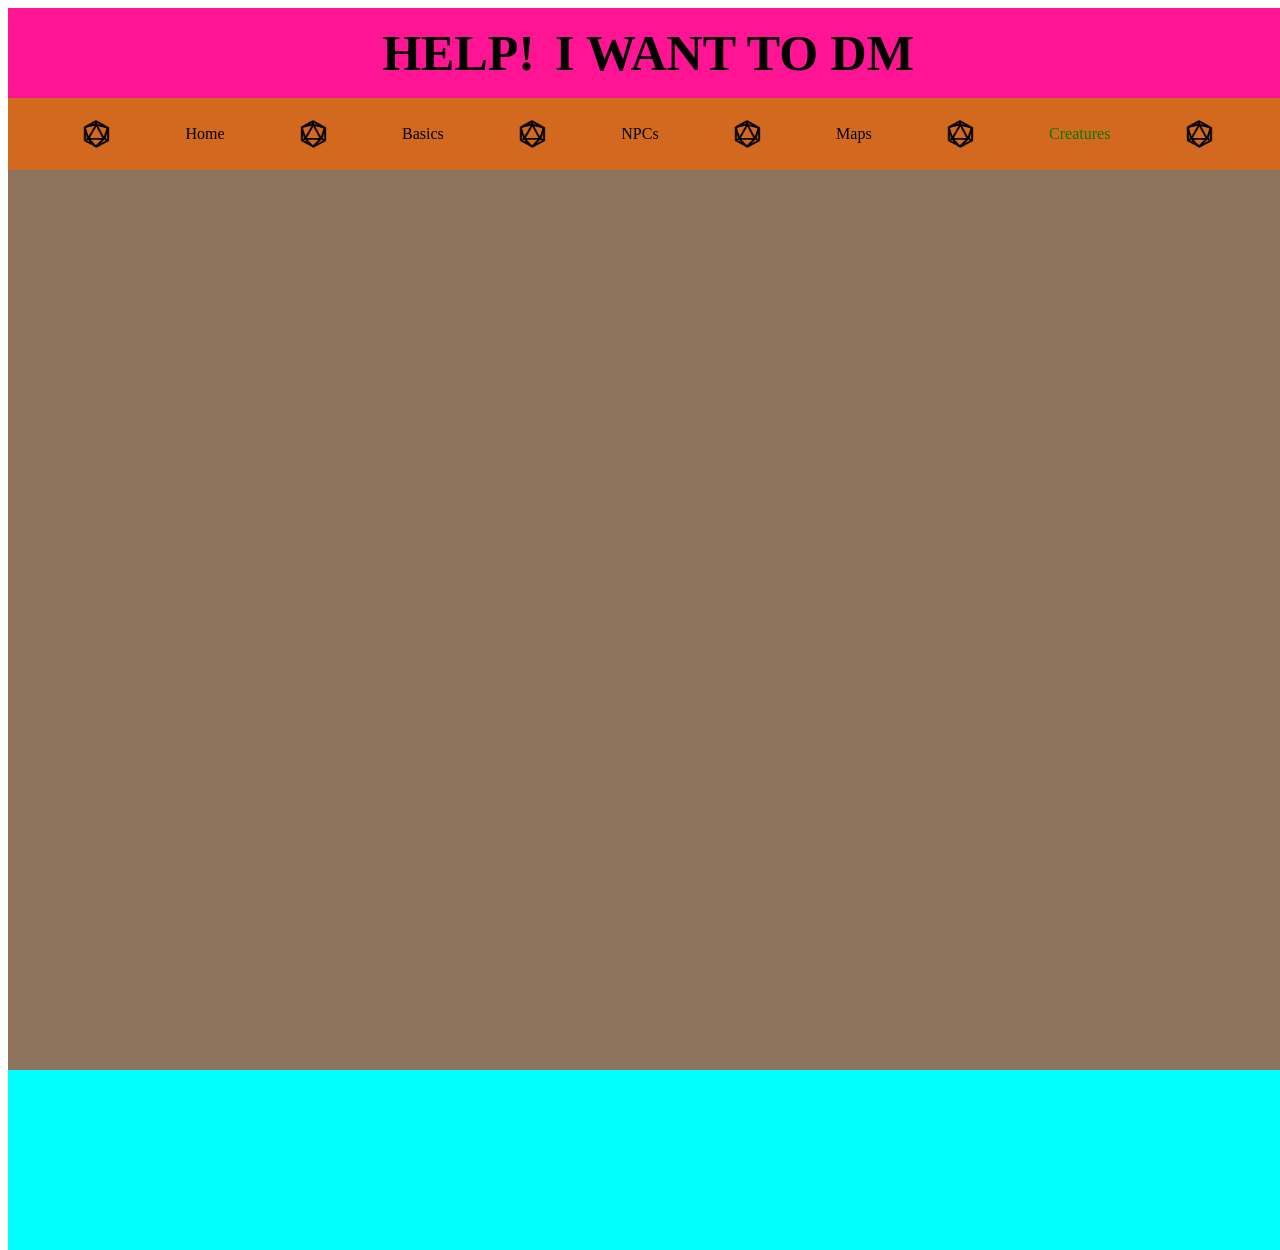
==== creatures.html @ 7632a1e1 "hemma arbete igen" ====
<!DOCTYPE html>
<html lang="en">
<head>
  <meta charset="UTF-8">
  <meta name="viewport" content="width=device-width, initial-scale=1.0">
  <link rel="stylesheet" href="css/style.css">
  <title>Creatures</title>
</head>
<body>
  <div class="wrapper"> 
    <header>
        <h1>HELP!</h1>
        <h1>I WANT TO DM</h1>
    </header>
    <nav>
      <img class="d20" src="img/menu_icon_real.png" alt="meny d20"> 
      <a class="navlink" href="homepage.html">Home</a>
      <img class="d20" src="img/menu_icon_real.png" alt="meny d20"> 
      <a class="navlink" href="Information.html">Basics</a>
      <img class="d20" src="img/menu_icon_real.png" alt="meny d20"> 
      <a class="navlink" href="NPCs.html">NPCs</a>
      <img class="d20" src="img/menu_icon_real.png" alt="meny d20"> 
      <a class="navlink" href="maps.html">Maps</a>
      <img class="d20" src="img/menu_icon_real.png" alt="meny d20"> 
      <a class="navlink current" href="creatures.html">Creatures</a>
      <img class="d20" src="img/menu_icon_real.png" alt="meny d20"> 
    </nav>
    <main></main>
    <footer></footer>
  </div>
</body>
</html>
---- css/style.css ----
:root{
    --main-color: 
    --main-text-color:
}


body {
 
}

body::-webkit-scrollbar {
  display: none;
}

/* Hide scrollbar for IE, Edge and Firefox */
body {
  -ms-overflow-style: none;  /* IE and Edge */
  scrollbar-width: none;  /* Firefox */
}

.wrapper{
    display: grid;
    width: 100vw;
    height: 100vh;
    grid-template-rows: 10vh 8vh 100vh 20vh;
    grid-template-areas: 
    'head'
    'nav'
    'main'
    'fot'
    ;
    
    /* bakgrund */


}

main{
    grid-area: main;
    background-color: rgb(143, 116, 93);
}

nav{
    background-color: chocolate;
    grid-area: nav;

    display: flex;
    flex-direction: row;

    justify-content: space-evenly;
    align-items: center;
}

header{
    grid-area: head;
    background-color: deeppink;
}

footer{
    grid-area: fot;
    background-color: aqua;
}


h1 {
    font-size: 30px;
    justify-self: center;
    align-self: center;
    margin: 10px;
}

.d20 {
    height: 20%;
}

.navlink {
    text-decoration: none;
    color: black;
}

.navlink:hover{
color: darkred;
}

.current{
    color: green;
}

h2{
    margin: 20px;
    justify-self: center;
}








/* BARA MOBIl */
@media screen and (max-width:500px) {
 main{
    padding: 10px;
 }

}
/* BARA dessktop */
@media screen and (min-width:501px) {
    header{
        display: flex;
        justify-content: center;
    }
    
    h1{
        flex-direction: row;
        font-size: 50px;
    }

    .d20 {
    height: 40%;
    }

}
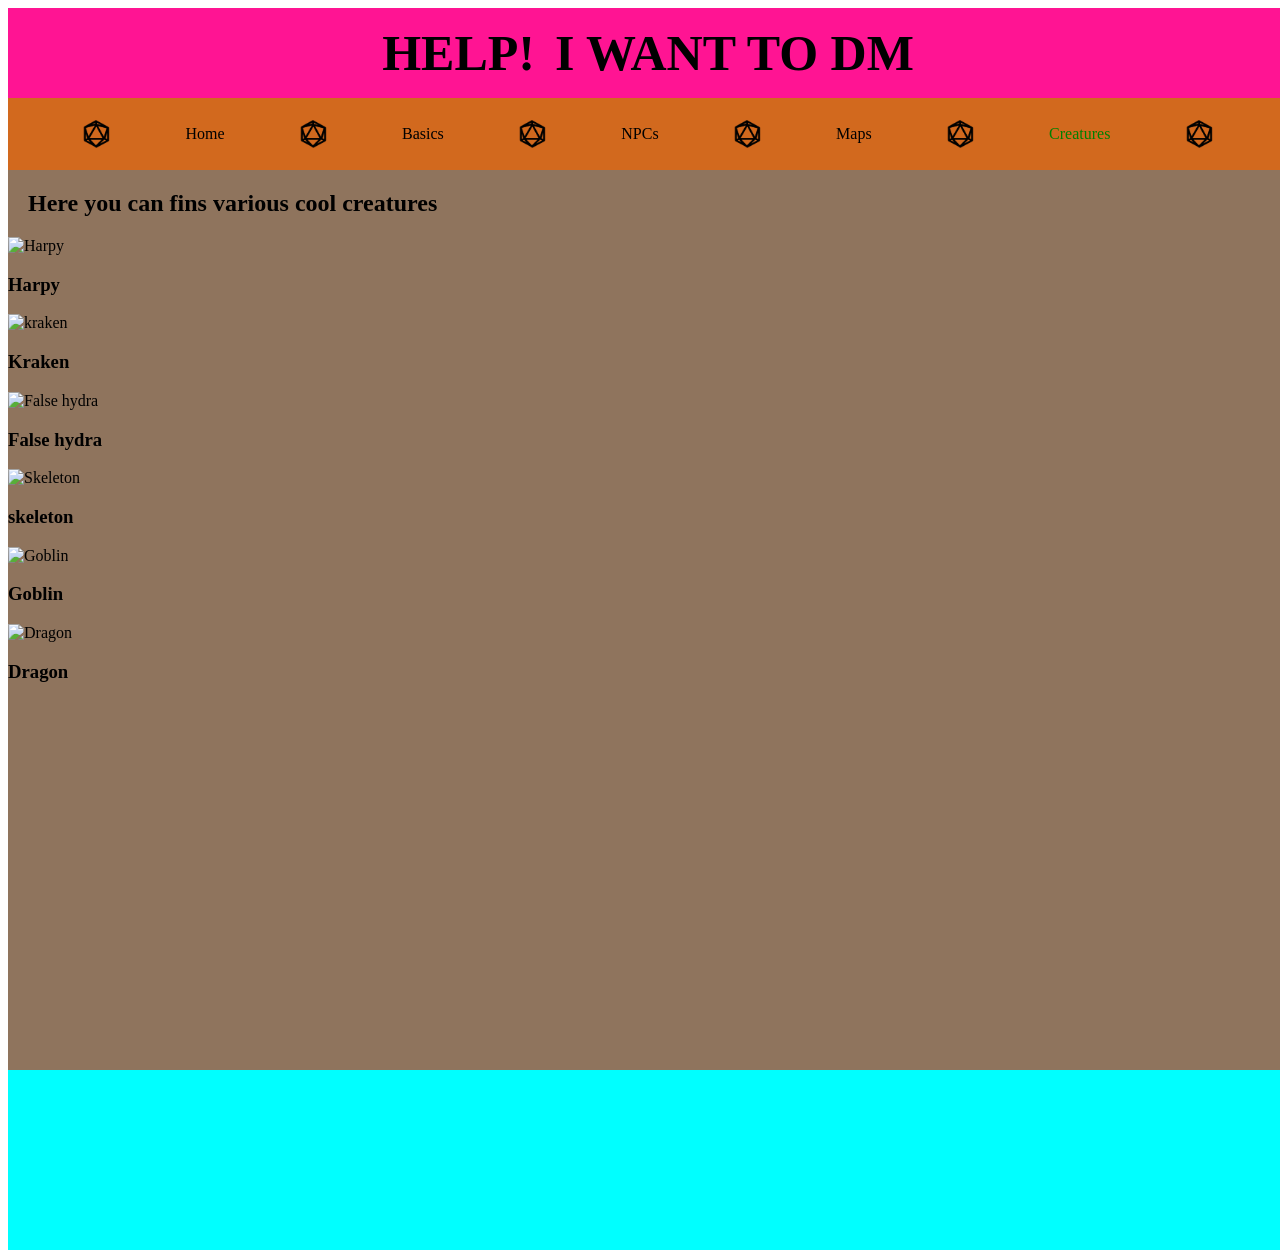
==== commit 52bd4b69: "arbete" ====
--- a/creatures.html
+++ b/creatures.html
@@ -25,7 +25,33 @@
       <a class="navlink current" href="creatures.html">Creatures</a>
       <img class="d20" src="img/menu_icon_real.png" alt="meny d20"> 
     </nav>
-    <main></main>
+    <main>
+      <h2>Here you can fins various cool creatures</h2>
+      <div class="cards">
+        <img src="" alt="Harpy">
+        <h3>Harpy</h3>
+      </div>
+      <div class="cards">
+        <img src="" alt="kraken">
+        <h3>Kraken</h3>
+      </div>
+      <div class="cards">
+        <img src="" alt="False hydra">
+        <h3>False hydra</h3>
+      </div>
+      <div class="cards">
+        <img src="" alt="Skeleton">
+        <h3>skeleton</h3>
+      </div>
+      <div class="cards">
+        <img src="" alt="Goblin">
+        <h3>Goblin</h3>
+      </div>
+      <div class="cards">
+        <img src="" alt="Dragon">
+        <h3>Dragon</h3>
+      </div>
+    </main>
     <footer></footer>
   </div>
 </body>
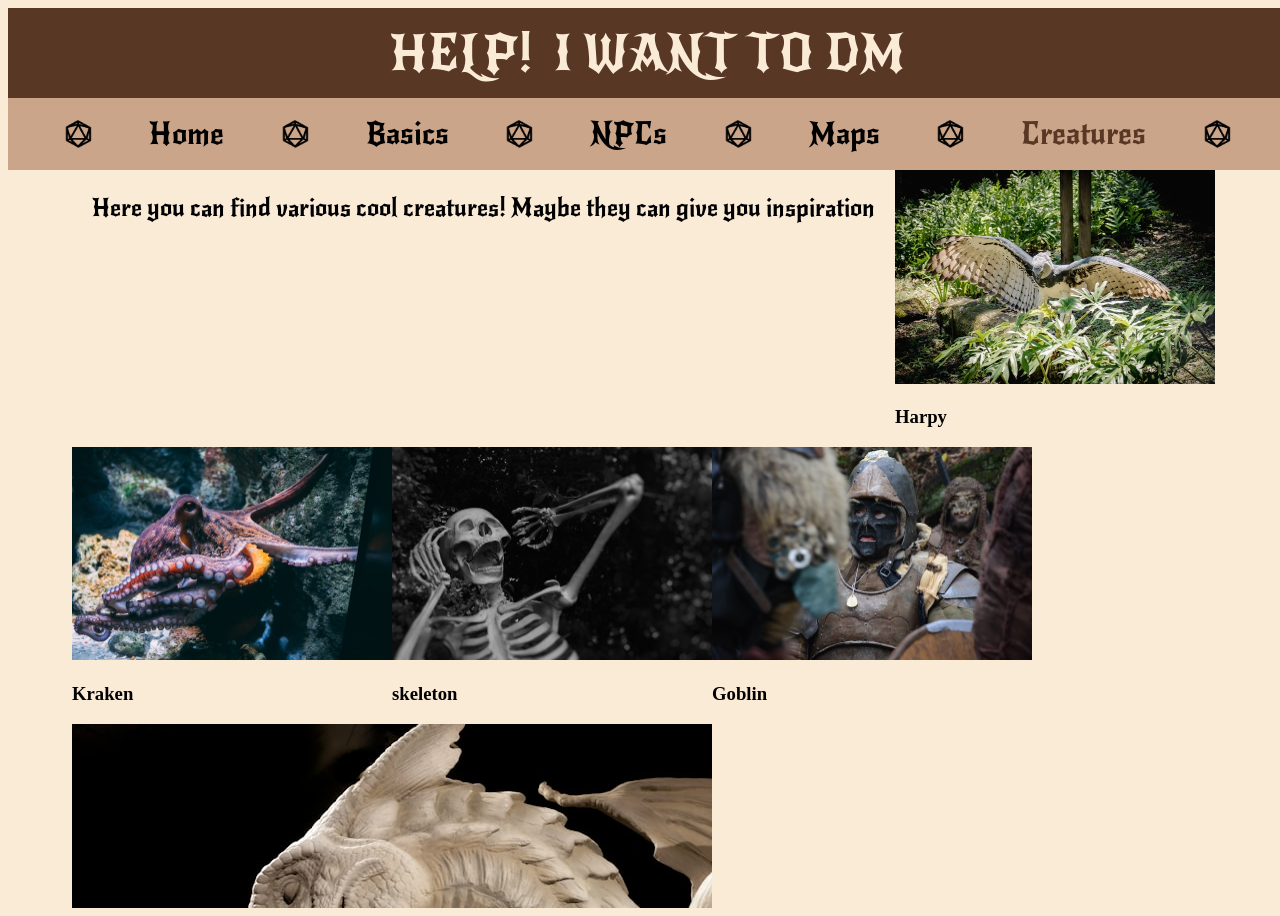
==== commit 254e6c53: "Sista pushen (for now)" ====
--- a/creatures.html
+++ b/creatures.html
@@ -5,6 +5,10 @@
   <meta name="viewport" content="width=device-width, initial-scale=1.0">
   <link rel="stylesheet" href="css/style.css">
   <title>Creatures</title>
+
+<link rel="preconnect" href="https://fonts.googleapis.com">
+<link rel="preconnect" href="https://fonts.gstatic.com" crossorigin>
+<link href="https://fonts.googleapis.com/css2?family=Eagle+Lake&family=Modern+Antiqua&family=New+Rocker&family=Teachers:ital,wght@0,400..800;1,400..800&display=swap" rel="stylesheet">
 </head>
 <body>
   <div class="wrapper"> 
@@ -14,7 +18,7 @@
     </header>
     <nav>
       <img class="d20" src="img/menu_icon_real.png" alt="meny d20"> 
-      <a class="navlink" href="homepage.html">Home</a>
+      <a class="navlink" href="index.html">Home</a>
       <img class="d20" src="img/menu_icon_real.png" alt="meny d20"> 
       <a class="navlink" href="Information.html">Basics</a>
       <img class="d20" src="img/menu_icon_real.png" alt="meny d20"> 
@@ -25,34 +29,32 @@
       <a class="navlink current" href="creatures.html">Creatures</a>
       <img class="d20" src="img/menu_icon_real.png" alt="meny d20"> 
     </nav>
-    <main>
-      <h2>Here you can fins various cool creatures</h2>
+    <main class="creature-main">
+      <h2>Here you can find various cool creatures! Maybe they can give you inspiration</h2>
       <div class="cards">
-        <img src="" alt="Harpy">
+        <img class="imgs" src="img/harpy.jpg" alt="Harpy">
         <h3>Harpy</h3>
       </div>
       <div class="cards">
-        <img src="" alt="kraken">
+        <img class="imgs" src="img/kraken.jpg" alt="kraken">
         <h3>Kraken</h3>
       </div>
       <div class="cards">
-        <img src="" alt="False hydra">
-        <h3>False hydra</h3>
-      </div>
-      <div class="cards">
-        <img src="" alt="Skeleton">
+        <img class="imgs" src="img/skeleton.jpg" alt="Skeleton">
         <h3>skeleton</h3>
       </div>
       <div class="cards">
-        <img src="" alt="Goblin">
+        <img class="imgs" src="img/goblin.jpg" alt="Goblin">
         <h3>Goblin</h3>
       </div>
       <div class="cards">
-        <img src="" alt="Dragon">
+        <img src="img/dragonn.jpg" alt="Dragon">
         <h3>Dragon</h3>
       </div>
     </main>
-    <footer></footer>
+    <footer>
+      <a class="navlink" href="wikipedia.com">You got this!</a>
+    </footer>
   </div>
 </body>
 </html>
--- a/css/style.css
+++ b/css/style.css
@@ -1,11 +1,7 @@
-:root{
-    --main-color: 
-    --main-text-color:
-}
-
 
 body {
- 
+    overflow-x: hidden;
+    background-color: antiquewhite;
 }
 
 body::-webkit-scrollbar {
@@ -22,13 +18,16 @@
     display: grid;
     width: 100vw;
     height: 100vh;
-    grid-template-rows: 10vh 8vh 100vh 20vh;
+    grid-template-rows: 10vh 8vh auto 10vh;
     grid-template-areas: 
     'head'
     'nav'
     'main'
     'fot'
     ;
+
+        
+    overflow-x: hidden;
     
     /* bakgrund */
 
@@ -37,11 +36,11 @@
 
 main{
     grid-area: main;
-    background-color: rgb(143, 116, 93);
+    background-color: antiquewhite;
 }
 
 nav{
-    background-color: chocolate;
+    background-color: rgb(202, 165, 138);
     grid-area: nav;
 
     display: flex;
@@ -53,12 +52,15 @@
 
 header{
     grid-area: head;
-    background-color: deeppink;
+    background-color: rgb(88, 55, 36);
 }
 
 footer{
     grid-area: fot;
-    background-color: aqua;
+    background-color: rgb(202, 165, 138);
+    display: flex;
+    padding: auto;
+    justify-content: center;
 }
 
 
@@ -67,6 +69,11 @@
     justify-self: center;
     align-self: center;
     margin: 10px;
+    color: antiquewhite;
+
+font-family: "New Rocker", system-ui;
+  font-weight: 400;
+  font-style: normal;
 }
 
 .d20 {
@@ -76,6 +83,10 @@
 .navlink {
     text-decoration: none;
     color: black;
+      font-family: "New Rocker", system-ui;
+  font-weight: 400;
+  font-style: normal;
+
 }
 
 .navlink:hover{
@@ -83,30 +94,53 @@
 }
 
 .current{
-    color: green;
+    color:  rgb(88, 55, 36);
 }
 
 h2{
     margin: 20px;
     justify-self: center;
+    font-family: "New Rocker", system-ui;
+  font-weight: 400;
+  font-style: normal;
+}
+
+p{
+     font-family: "Modern Antiqua", serif;
+  font-weight: 400;
+  font-style: normal;
+}
+
+li{
+     font-family: "Modern Antiqua", serif;
+  font-weight: 400;
+  font-style: normal;
+}
+
+.imgs {
+    justify-self: center;
+    align-self: center;
+    width: 25vw;
+}
+
+.creature-main {
+    display: flex;
+    flex-direction: row;
+    flex-wrap: wrap;
 }
 
 
 
 
-
-
-
-
 /* BARA MOBIl */
-@media screen and (max-width:500px) {
+@media screen and (max-width:576px) {
  main{
-    padding: 10px;
+    padding: 15px;
  }
 
 }
 /* BARA dessktop */
-@media screen and (min-width:501px) {
+@media screen and (min-width:577px) {
     header{
         display: flex;
         justify-content: center;
@@ -117,8 +151,22 @@
         font-size: 50px;
     }
 
+    h2{
+        font-size: 20;
+        margin-top: 2%;
+    }
+
     .d20 {
     height: 40%;
     }
 
+    .navlink{
+        font-size: 30px;
+    }
+
+    main {
+        padding-left: 5%;
+        padding-right: 5%;
+    }
+
 }
